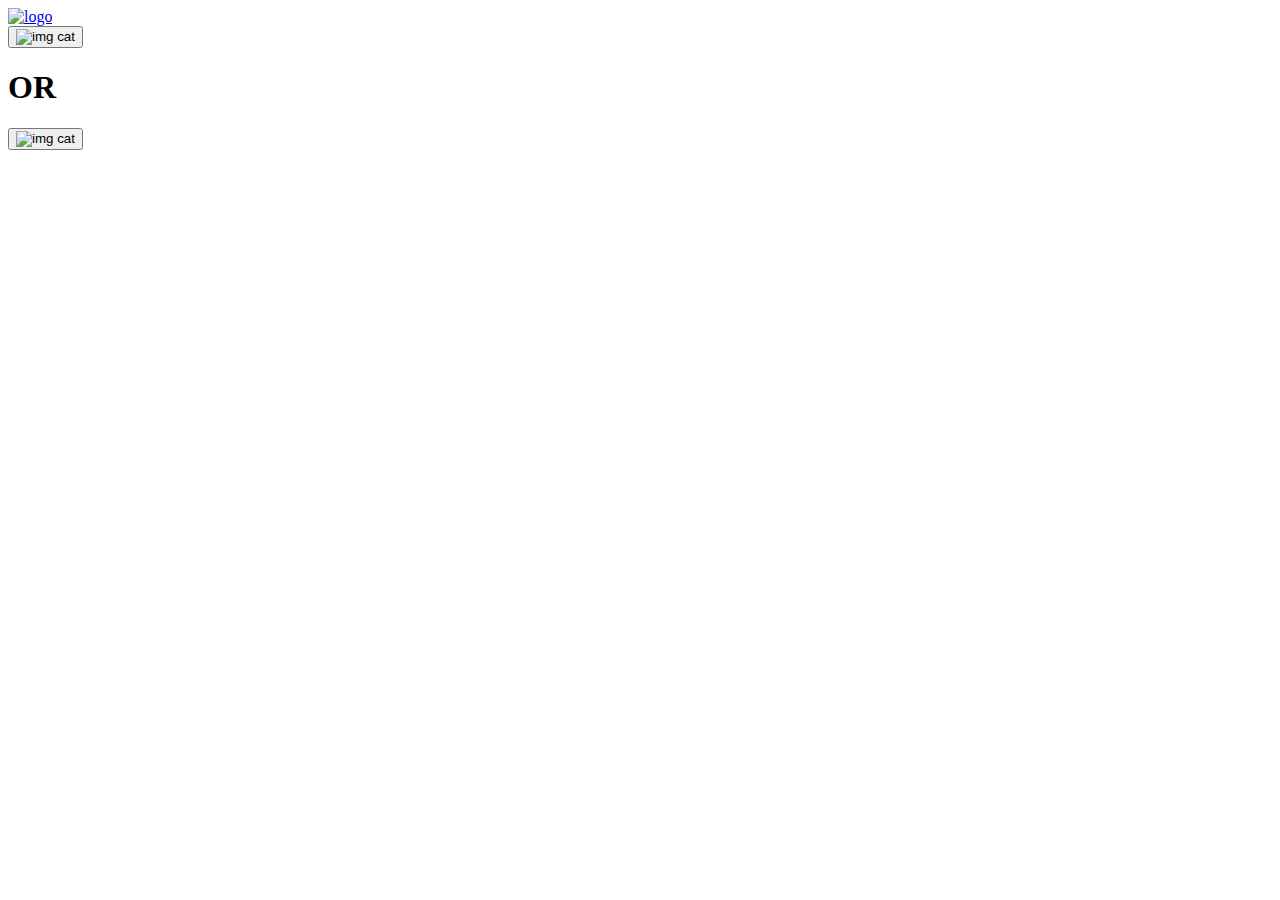
==== index.html @ dbcfa48a "Add files via upload" ====
<!DOCTYPE html>
<html lang="en">
<head>
    <meta charset="UTF-8">
    <meta name="viewport" content="width=device-width, initial-scale=1.0">
    <link rel = "stylesheet" href="style\style_main.css"> 
    <title>catter</title>
</head>
<body>
    <div class="all_div">
        <header>
            <a  href = "index.htm"> <img src="src/catter.jpg" alt  = "logo"></a>
        </header>
        <main>

            <div>
            <button class="selecet_but"><img src= "from database" alt = "img cat"></button>

            <div class="or_button"><h1>OR</h1></div>

            <button class="selecet_but"><img src= "from database" alt = "img cat"></button>
            </div>

        </main>
    </div>

</body>
</html>
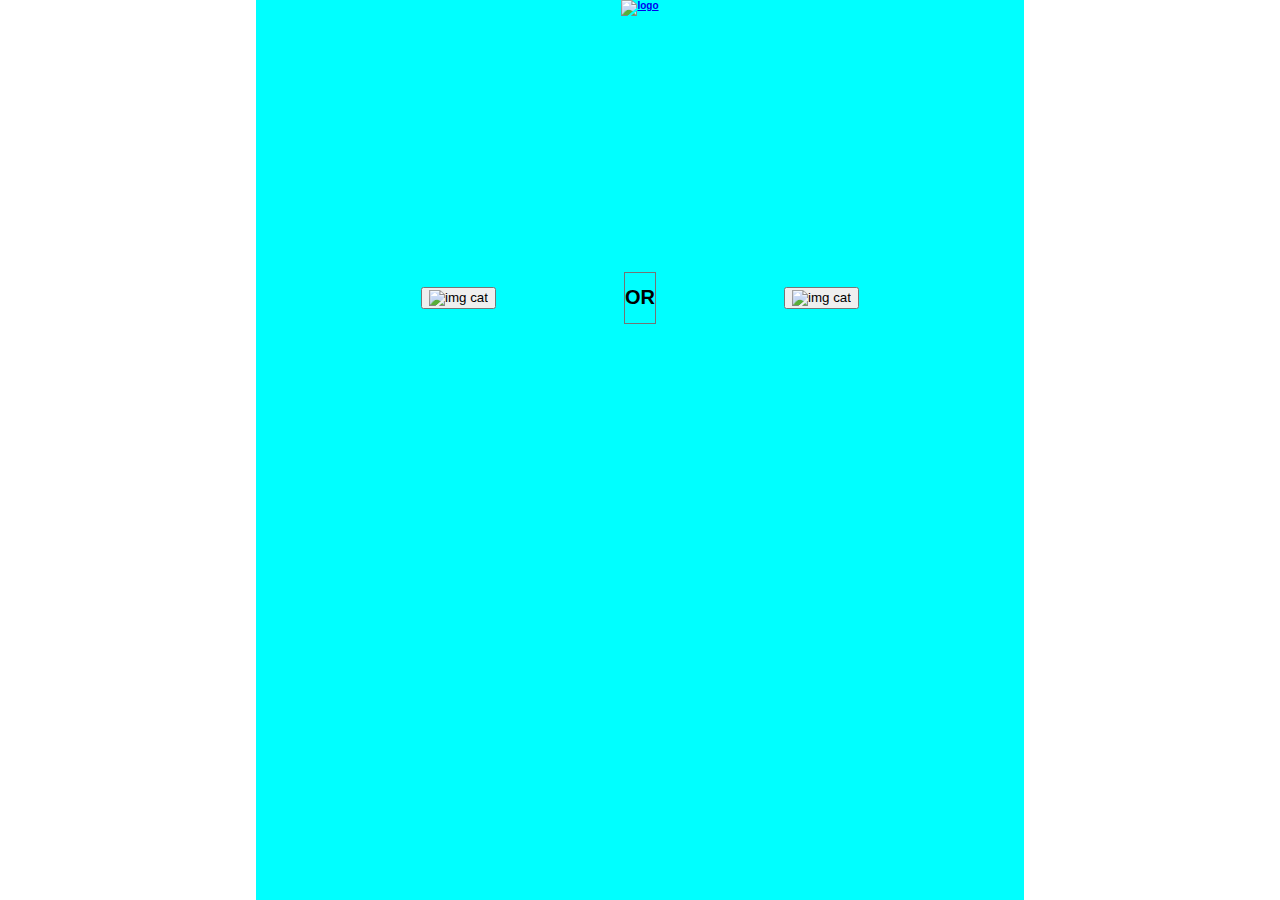
==== commit 43f390a2: "Update index.html" ====
--- a/index.html
+++ b/index.html
@@ -3,7 +3,7 @@
 <head>
     <meta charset="UTF-8">
     <meta name="viewport" content="width=device-width, initial-scale=1.0">
-    <link rel = "stylesheet" href="style\style_main.css"> 
+    <link rel = "stylesheet" href="style_main.css"> 
     <title>catter</title>
 </head>
 <body>
@@ -25,4 +25,4 @@
     </div>
 
 </body>
-</html>+</html>
--- a/style_main.css
+++ b/style_main.css
@@ -0,0 +1,33 @@
+body{
+    margin: 0%;
+    padding: 0%;
+    font-family:Arial, Helvetica, sans-serif;
+    font-weight: 600;
+    font-size: 10px;
+    
+}
+.all_div{
+    height: 100vh;
+    width: 60vw;
+    margin-left: 20vw;
+    background-color: aqua;
+}
+header
+{
+    display: flex;
+    align-items: center;
+    justify-content: center;
+    margin-bottom: 30px;
+}
+
+
+main div{
+    display: flex;
+    align-items: center;
+    justify-content: center;
+    flex-direction: row;
+    margin: 10vw;
+}
+.or_button{
+    border: 1px solid rgb(116, 116, 116);
+}